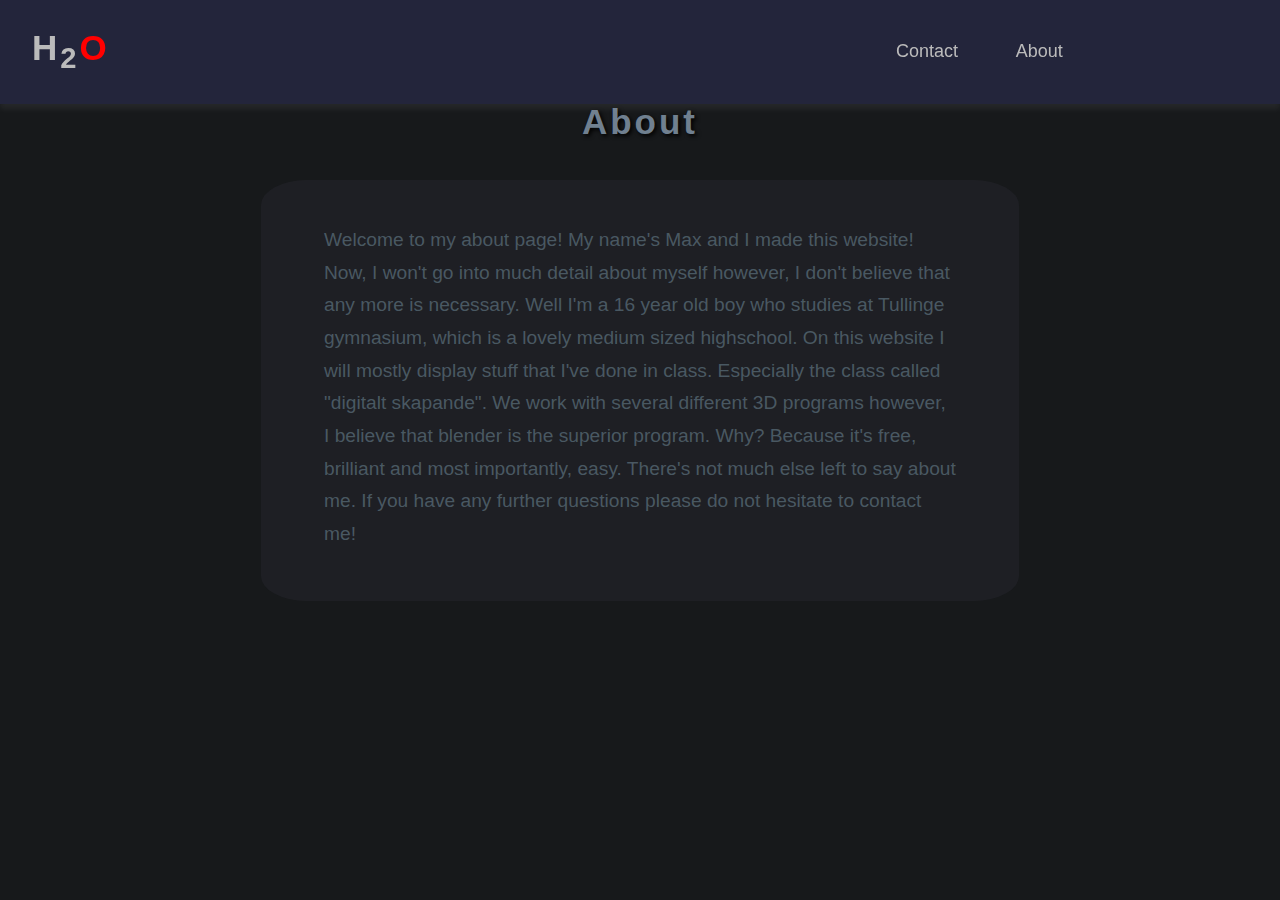
==== about.html @ bfd2fef7 "large changes to index and header" ====
<!DOCTYPE html>
<html lang="en">
  <head>
    <meta charset="UTF-8" />
    <meta http-equiv="X-UA-Compatible" content="IE=edge" />
    <meta name="viewport" content="width=device-width, initial-scale=1.0" />
    <title>H2O -</title>
    <link rel="preconnect" href="https://fonts.gstatic.com/" />
    <link
      href="https://fonts.googleapis.com/css2?family=Roboto+Slab:wght@200;300;400&display=swap"
      rel="stylesheet"
    />
    <link rel="stylesheet" href="/styles/reset/reset.css" />
    <link rel="stylesheet" href="/styles/about.css" />

    <title>Document</title>
  </head>
  <body>
    <div>
      <header class="header">
        <h1 class="logo">
          <a href="/index.html">H<sub>2</sub><span class="red-o">O</span></a>
        </h1>
        <ul class="menu">
          <li>
            <a href="/contact.html">Contact</a>
          </li>
          <li>
            <a href="/about.html">About</a>
          </li>
        </ul>
      </header>
    </div>
    -
    <section>
      <div class="container3">
        <header class="header3">
          <h1>About</h1>
        </header>
        <div class="columns2">
          <div class="box2">
            <p class="aboutp">
              Welcome to my about page! My name's Max and I made this website! Now, I won't go into
              much detail about myself however, I don't believe that any more is necessary. Well I'm
              a 16 year old boy who studies at Tullinge gymnasium, which is a lovely medium sized
              highschool. On this website I will mostly display stuff that I've done in class.
              Especially the class called "digitalt skapande". We work with several different 3D
              programs however, I believe that blender is the superior program. Why? Because it's
              free, brilliant and most importantly, easy. There's not much else left to say about
              me. If you have any further questions please do not hesitate to contact me!
            </p>
          </div>
        </div>
      </div>
    </section>
  </body>
</html>
---- styles/about.css ----
body {
  font-family: "Roboto+Slab", sans-serif;
  background-color: #17191b;
}
.header {
  display: flex;
  overflow: hidden;
  justify-content: space-between;
  background-color: #23253b;
  align-items: center;
  position: fixed;
  width: 100%;
  z-index: 10;
  color: rgb(187, 187, 187);
  box-shadow: 0 5px 6px rgba(255, 255, 255, 0.068);
  top: 0%;
  left: 0%;
  background-size: 100%;
}
.header h1 {
  padding: 5px 12px;
}
.logo {
  margin-left: 20px;
  font-size: 35px;
  letter-spacing: 3px;
  padding: 10px;
}
.red-o {
  color: red;
}
.menu {
  width: 30%;
  margin-left: 80%;
  padding: 0;
  display: flex;
  list-style: none;
  font-size: 18px;
}
.menu li {
  margin-right: 15%;
}
a {
  color: inherit;
  text-decoration: none;
}
@media screen and (max-width: 1400px) {
  .menu {
    margin-left: 30%;
  }
}
a:hover {
  color: darkslateblue;
}
.container3 {
  max-width: 100%;
  margin: 0, auto;
}
.header3 h1 {
  font-size: 35px;
  text-shadow: 2px 2px 4px #000000;
  letter-spacing: 3px;
}
.header3 {
  margin-top: 6%;
  margin-bottom: 3%;
  text-align: center;
  color: slategray;
}
.columns2 {
  display: flex;
  justify-content: center;
  align-items: center;
}
.columns2 div {
  width: 50%;
  position: relative;
  background-color: #29283173;
  margin-right: 5%;
  margin-left: 5%;
  border-radius: 6%;
  padding: 5%;
  padding-top: 2%;
  padding-bottom: 2.5%;
}
.columns2 p {
  color: rgba(88, 107, 119, 0.774);
  font-size: 120%;
}
@media screen and (max-width: 800px) {
  .header3 h1 {
    margin-top: 10%;
  }
  .columns2 div {
    width: 65%;
  }
}
.aboutp {
  line-height: 1.7em;
}
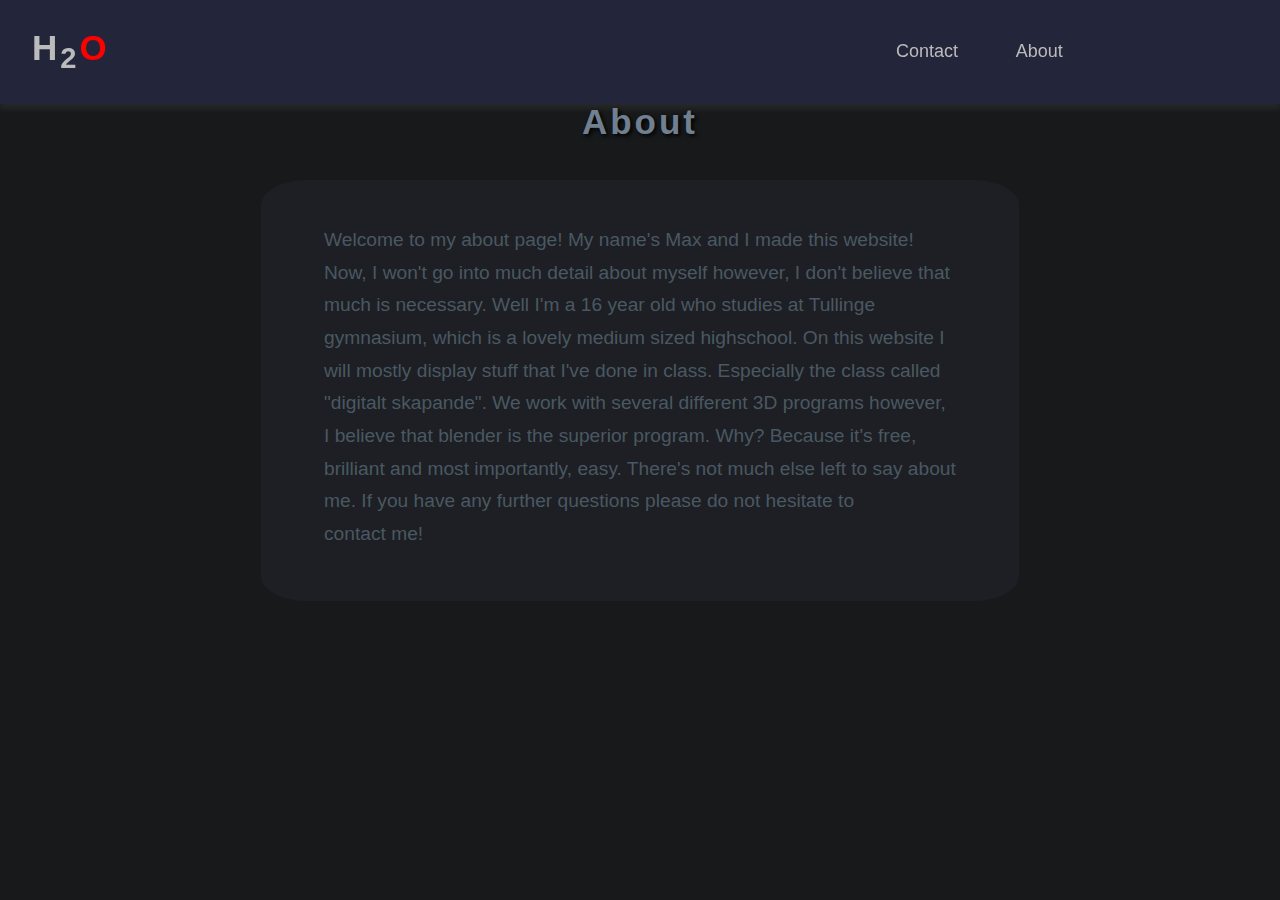
==== commit b68ce619: "small changes to index text responsiveness, added comments to keep track" ====
--- a/about.html
+++ b/about.html
@@ -33,6 +33,7 @@
     </div>
     -
     <section>
+      <!--Container med about text-->
       <div class="container3">
         <header class="header3">
           <h1>About</h1>
@@ -41,13 +42,13 @@
           <div class="box2">
             <p class="aboutp">
               Welcome to my about page! My name's Max and I made this website! Now, I won't go into
-              much detail about myself however, I don't believe that any more is necessary. Well I'm
-              a 16 year old boy who studies at Tullinge gymnasium, which is a lovely medium sized
+              much detail about myself however, I don't believe that much is necessary. Well I'm a
+              16 year old who studies at Tullinge gymnasium, which is a lovely medium sized
               highschool. On this website I will mostly display stuff that I've done in class.
               Especially the class called "digitalt skapande". We work with several different 3D
               programs however, I believe that blender is the superior program. Why? Because it's
               free, brilliant and most importantly, easy. There's not much else left to say about
-              me. If you have any further questions please do not hesitate to contact me!
+              me. If you have any further questions please do not hesitate to contact&nbspme!
             </p>
           </div>
         </div>
